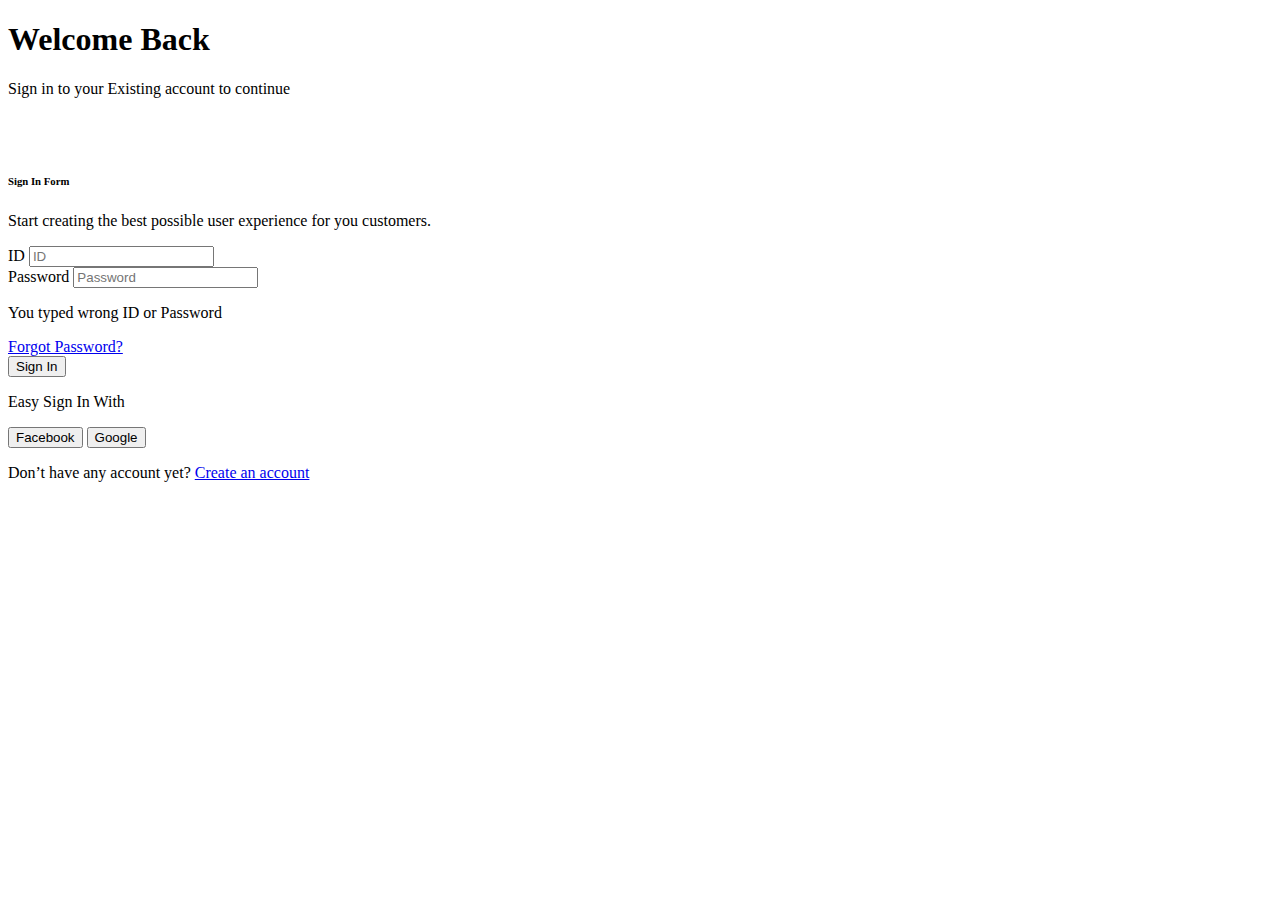
==== src/main/resources/templates/login.html @ bb2822df "init" ====
<!DOCTYPE html>
<html lang="ko"
      xmlns:th="http://www.thymeleaf.org">
<head>
    <meta charset="UTF-8">
    <meta http-equiv="X-UA-Compatible" content="IE=edge" />
    <meta name="viewport" content="width=device-width, initial-scale=1.0" />

    <title>Login</title>

    <link rel="stylesheet" th:href="@{/lib/plain-admin/css/bootstrap.min.css}" />
    <link rel="stylesheet" th:href="@{/lib/plain-admin/css/lineicons.css}" />
    <link rel="stylesheet" th:href="@{/lib/plain-admin/css/materialdesignicons.min.css}" />
    <link rel="stylesheet" th:href="@{/lib/plain-admin/css/fullcalendar.css}" />
    <link rel="stylesheet" th:href="@{/lib/plain-admin/css/main.css}" />
    <link rel="stylesheet" th:href="@{/css/global.css}" />

</head>
<body>
<div class="container-fluid">
    <!-- ========== title-wrapper start ========== -->
    <div class="title-wrapper pt-30">
    </div>
    <!-- ========== title-wrapper end ========== -->

    <div class="row g-0 auth-row">
        <div class="col-lg-6">
            <div class="auth-cover-wrapper bg-primary-100">
                <div class="auth-cover">
                    <div class="title text-center">
                        <h1 class="text-primary mb-10">Welcome Back</h1>
                        <p class="text-medium">
                            Sign in to your Existing account to continue
                        </p>
                    </div>
                    <div class="cover-image">
                        <img th:src="@{/lib/plain-admin/images/auth/signin-image.svg}" alt="">
                    </div>
                    <div class="shape-image">
                        <img th:src="@{/lib/plain-admin/images/auth/shape.svg}" alt="">
                    </div>
                </div>
            </div>
        </div>
        <!-- end col -->
        <div class="col-lg-6">
            <div class="signin-wrapper">
                <div class="form-wrapper">
                    <h6 class="mb-15">Sign In Form</h6>
                    <p class="text-sm mb-25">
                        Start creating the best possible user experience for you
                        customers.
                    </p>
                    <form th:action="@{/login/pro}" method="post">
                        <div class="row">
                            <div class="col-12">
                                <div class="input-style-1" th:classappend="${param.error != null ? 'error' : null }">
                                    <label>ID</label>
                                    <input type="text" placeholder="ID" name="username">
                                </div>
                            </div>
                            <!-- end col -->
                            <div class="col-12">
                                <div class="input-style-1" th:classappend="${param.error != null ? 'error' : null }">
                                    <label>Password</label>
                                    <input type="password" placeholder="Password" name="password">
                                    <p class="text-danger text-end" th:classappend="${param.error != null ? '' : 'd-none' }">You typed wrong ID or Password </p>
                                </div>
                            </div>
                            <!-- end col -->
                            <div class="col-xxl-6 col-lg-12 col-md-6">
                                <div class="
                            text-start text-md-end text-lg-start text-xxl-end
                            mb-30
                          ">
                                    <a href="#0" class="hover-underline">Forgot Password?</a>
                                </div>
                            </div>
                            <!-- end col -->
                            <div class="col-12">
                                <div class="
                            button-group
                            d-flex
                            justify-content-center
                            flex-wrap
                          ">
                                    <button class="
                              main-btn
                              primary-btn
                              btn-hover
                              w-100
                              text-center
                            ">
                                        Sign In
                                    </button>
                                </div>
                            </div>
                        </div>
                        <!-- end row -->
                    </form>
                    <div class="singin-option pt-40">
                        <p class="text-sm text-medium text-center text-gray">
                            Easy Sign In With
                        </p>
                        <div class="
                        button-group
                        pt-40
                        pb-40
                        d-flex
                        justify-content-center
                        flex-wrap
                      ">
                            <button class="main-btn primary-btn-outline m-2">
                                <i class="lni lni-facebook-fill mr-10"></i>
                                Facebook
                            </button>
                            <button class="main-btn danger-btn-outline m-2">
                                <i class="lni lni-google mr-10"></i>
                                Google
                            </button>
                        </div>
                        <p class="text-sm text-medium text-dark text-center">
                            Don’t have any account yet?
                            <a href="signup.html">Create an account</a>
                        </p>
                    </div>
                </div>
            </div>
        </div>
        <!-- end col -->
    </div>
    <!-- end row -->
</div>
</body>
</html>
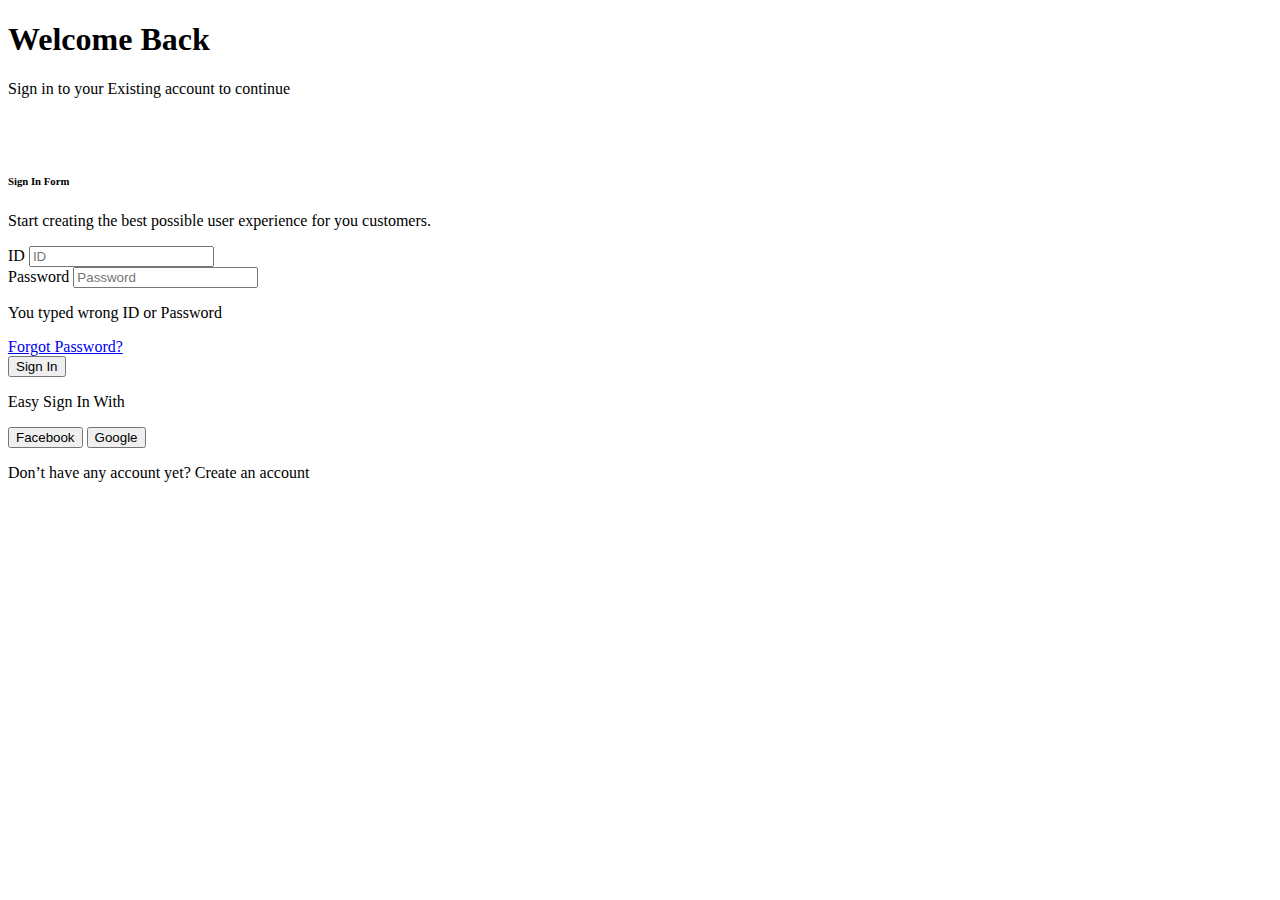
==== commit 98df6cbe: "session-jdbc 설정" ====
--- a/src/main/resources/templates/login.html
+++ b/src/main/resources/templates/login.html
@@ -121,7 +121,7 @@
                         </div>
                         <p class="text-sm text-medium text-dark text-center">
                             Don’t have any account yet?
-                            <a href="signup.html">Create an account</a>
+                            <a th:href="@{/signup}">Create an account</a>
                         </p>
                     </div>
                 </div>
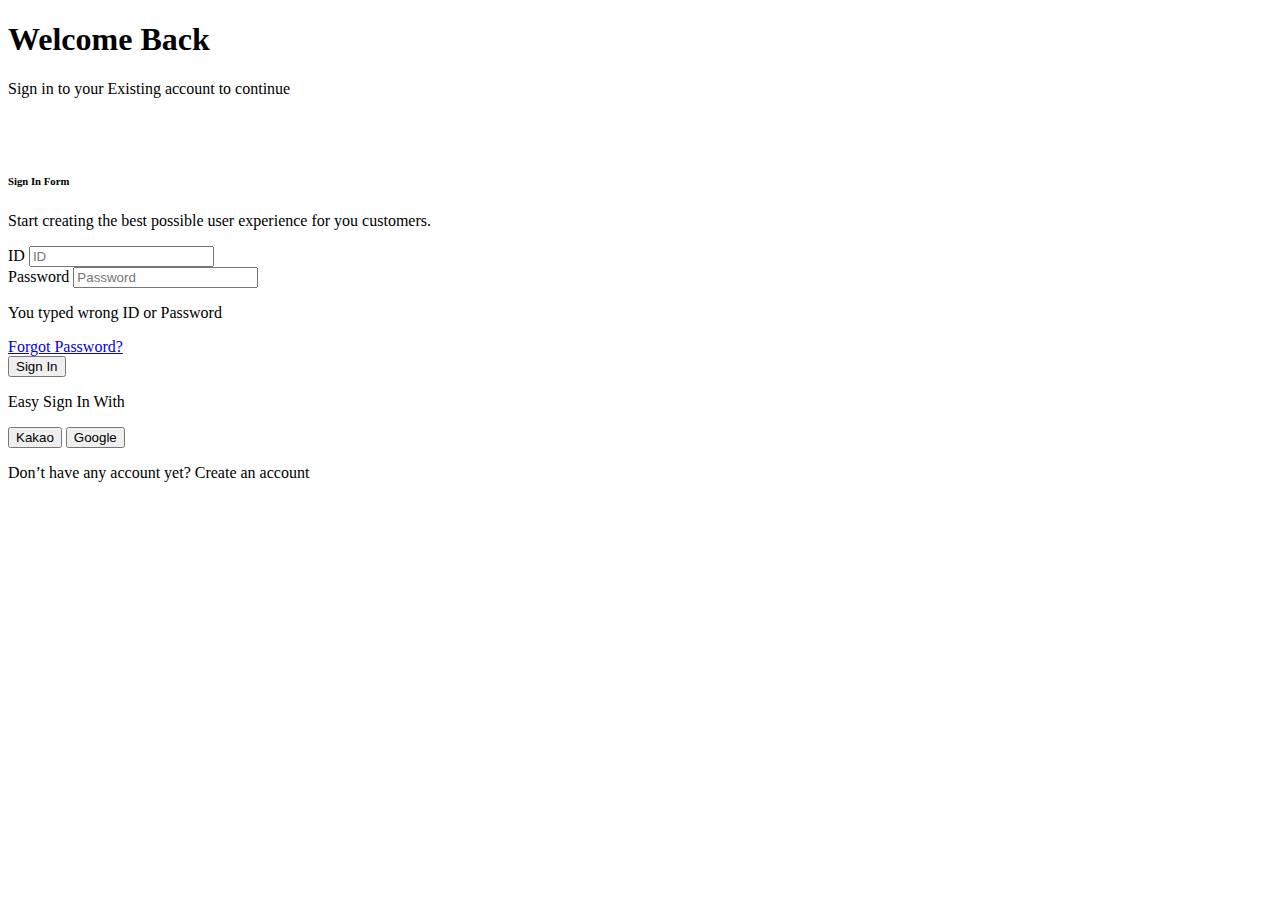
==== commit 673c7a0b: "signup 기능 추가" ====
--- a/src/main/resources/templates/login.html
+++ b/src/main/resources/templates/login.html
@@ -110,9 +110,9 @@
                         justify-content-center
                         flex-wrap
                       ">
-                            <button class="main-btn primary-btn-outline m-2">
-                                <i class="lni lni-facebook-fill mr-10"></i>
-                                Facebook
+                            <button class="main-btn warning-btn-outline m-2">
+                                <i class="mdi mdi-chat-question mr-10"></i>
+                                Kakao
                             </button>
                             <button class="main-btn danger-btn-outline m-2">
                                 <i class="lni lni-google mr-10"></i>
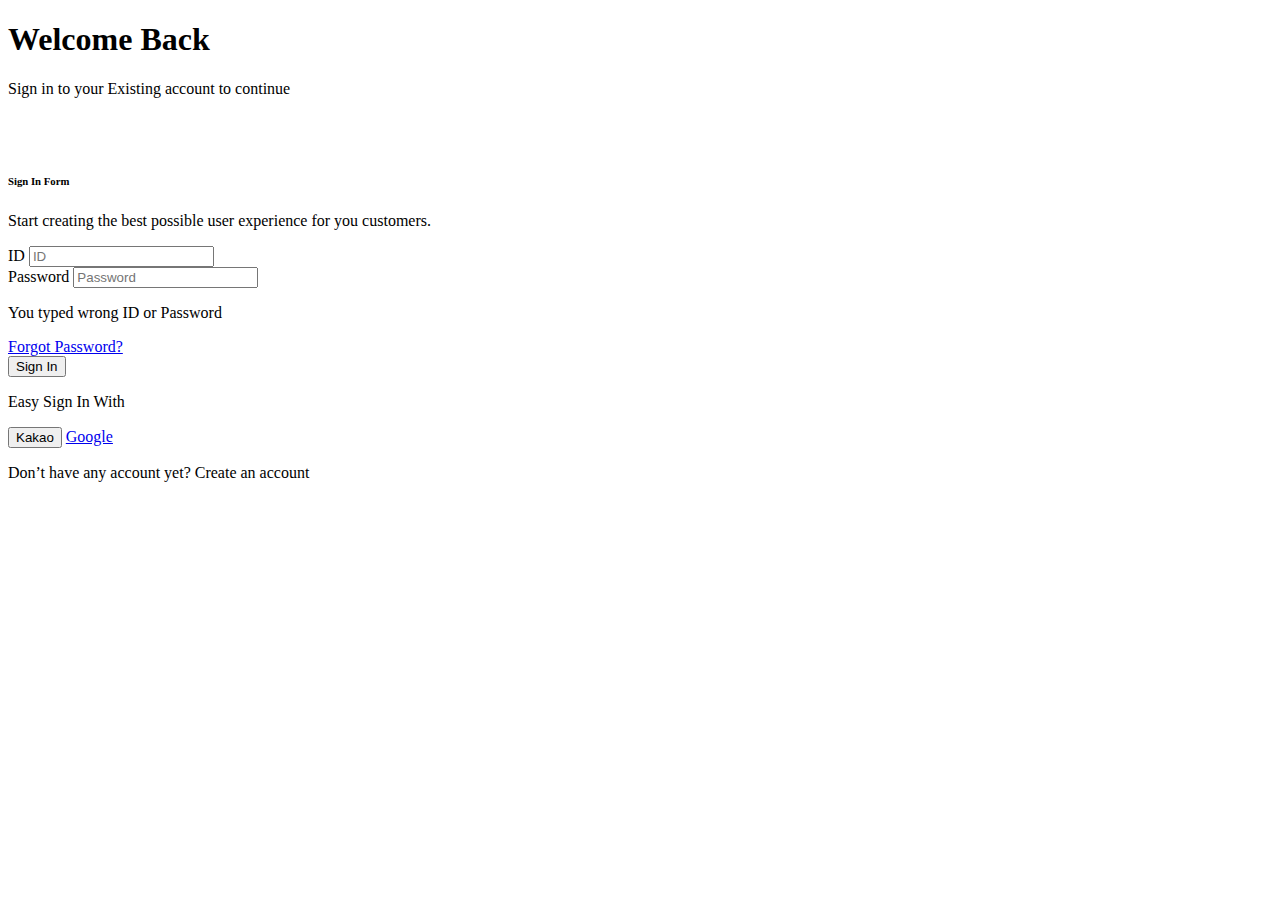
==== commit f16ede5b: "구글 OAuth 로그인 추가" ====
--- a/src/main/resources/templates/login.html
+++ b/src/main/resources/templates/login.html
@@ -55,15 +55,15 @@
                         <div class="row">
                             <div class="col-12">
                                 <div class="input-style-1" th:classappend="${param.error != null ? 'error' : null }">
-                                    <label>ID</label>
-                                    <input type="text" placeholder="ID" name="username">
+                                    <label for="username">ID</label>
+                                    <input type="text" placeholder="ID" name="username" id="username" />
                                 </div>
                             </div>
                             <!-- end col -->
                             <div class="col-12">
                                 <div class="input-style-1" th:classappend="${param.error != null ? 'error' : null }">
-                                    <label>Password</label>
-                                    <input type="password" placeholder="Password" name="password">
+                                    <label for="password">Password</label>
+                                    <input type="password" placeholder="Password" name="password" id="password">
                                     <p class="text-danger text-end" th:classappend="${param.error != null ? '' : 'd-none' }">You typed wrong ID or Password </p>
                                 </div>
                             </div>
@@ -73,7 +73,7 @@
                             text-start text-md-end text-lg-start text-xxl-end
                             mb-30
                           ">
-                                    <a href="#0" class="hover-underline">Forgot Password?</a>
+                                    <a href="#" class="hover-underline">Forgot Password?</a>
                                 </div>
                             </div>
                             <!-- end col -->
@@ -114,10 +114,10 @@
                                 <i class="mdi mdi-chat-question mr-10"></i>
                                 Kakao
                             </button>
-                            <button class="main-btn danger-btn-outline m-2">
+                            <a class="main-btn danger-btn-outline m-2 text-decoration-none" href="/oauth2/authorization/google">
                                 <i class="lni lni-google mr-10"></i>
                                 Google
-                            </button>
+                            </a>
                         </div>
                         <p class="text-sm text-medium text-dark text-center">
                             Don’t have any account yet?
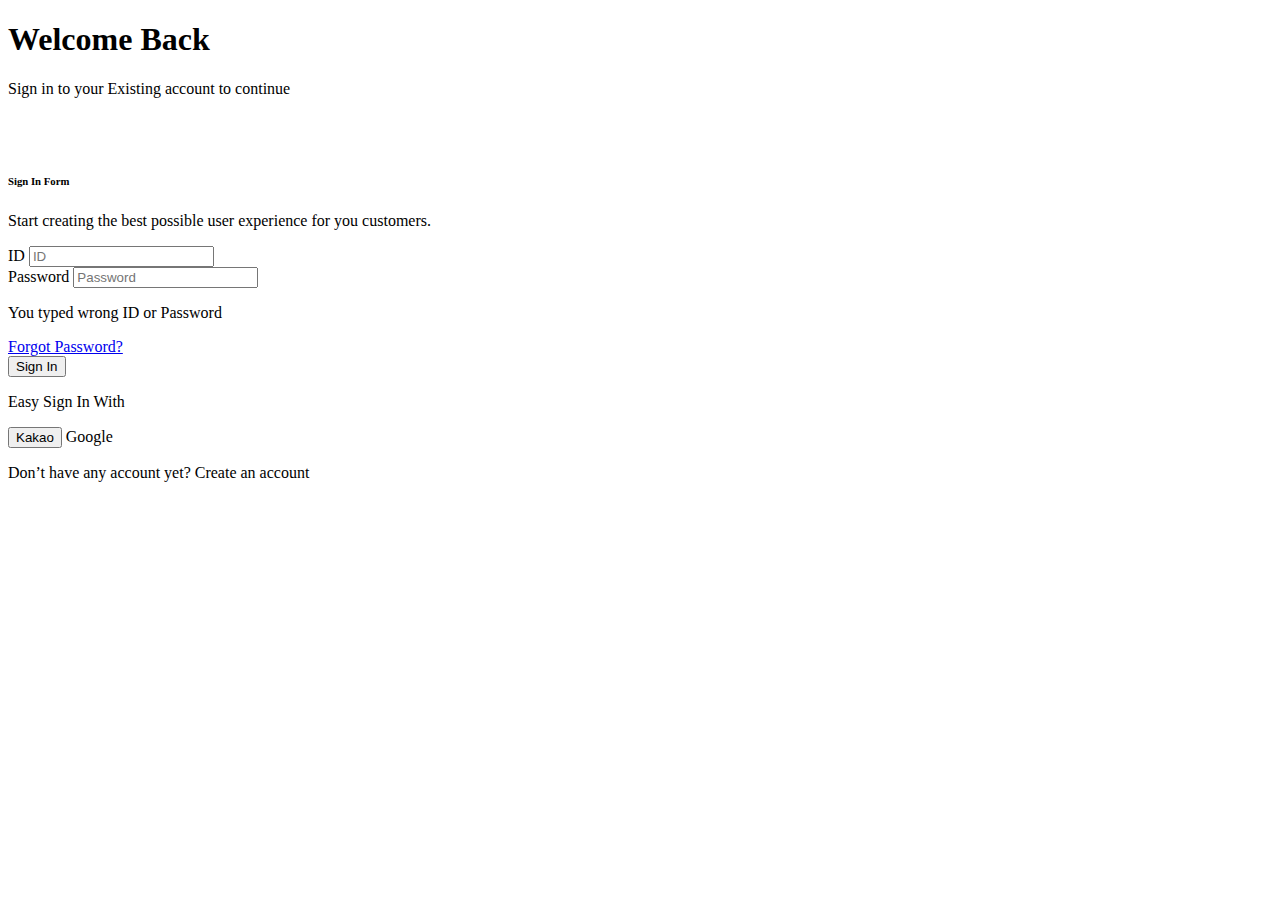
==== commit a524c516: "Oauth2 로그인 객체 login/signup 접근 시 redirect" ====
--- a/src/main/resources/templates/login.html
+++ b/src/main/resources/templates/login.html
@@ -114,7 +114,7 @@
                                 <i class="mdi mdi-chat-question mr-10"></i>
                                 Kakao
                             </button>
-                            <a class="main-btn danger-btn-outline m-2 text-decoration-none" href="/oauth2/authorization/google">
+                            <a class="main-btn danger-btn-outline m-2 text-decoration-none" th:href="@{/oauth2/authorization/google}">
                                 <i class="lni lni-google mr-10"></i>
                                 Google
                             </a>
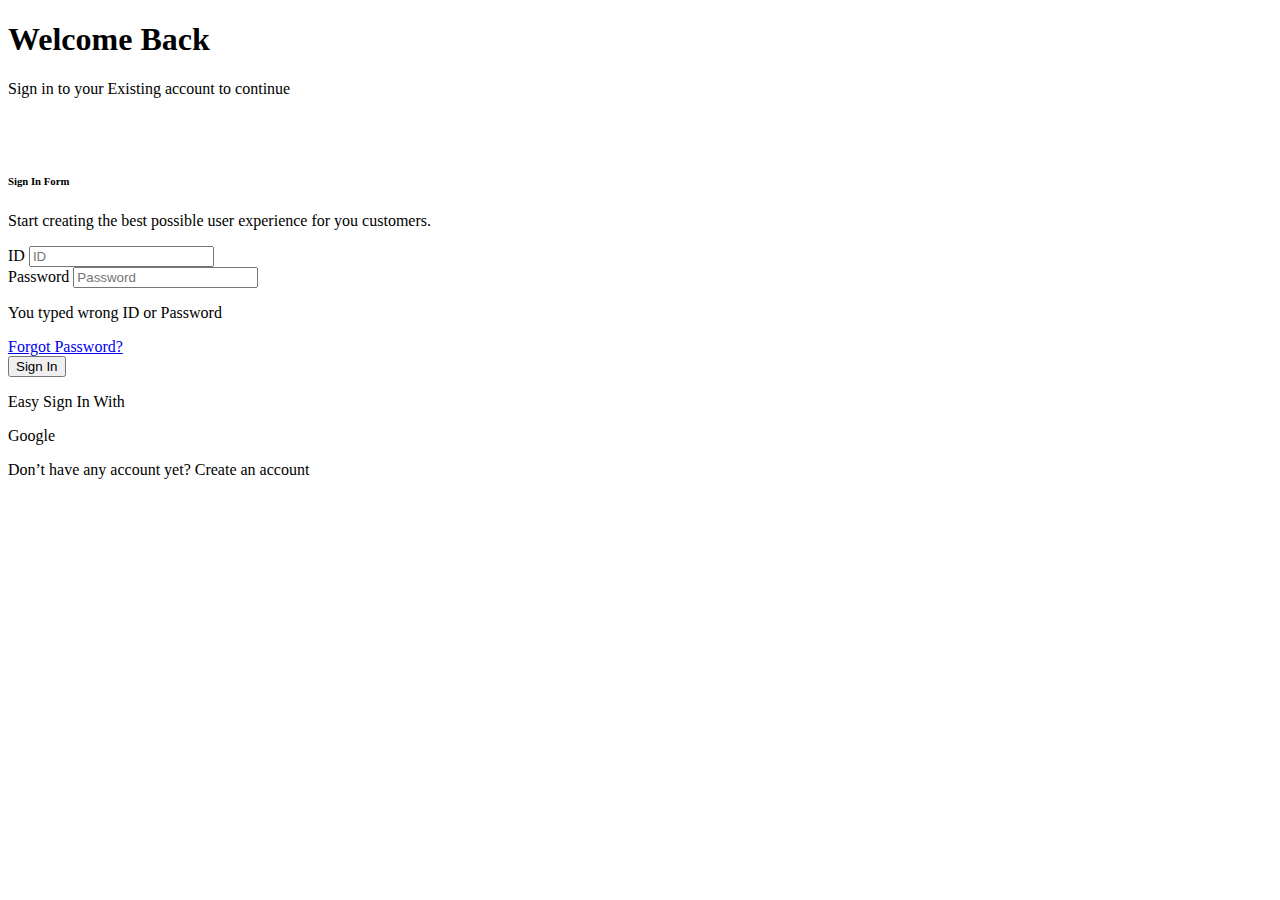
==== commit 36b49fdf: "구글만 oauth 적용" ====
--- a/src/main/resources/templates/login.html
+++ b/src/main/resources/templates/login.html
@@ -110,10 +110,10 @@
                         justify-content-center
                         flex-wrap
                       ">
-                            <button class="main-btn warning-btn-outline m-2">
-                                <i class="mdi mdi-chat-question mr-10"></i>
-                                Kakao
-                            </button>
+<!--                            <button class="main-btn warning-btn-outline m-2">-->
+<!--                                <i class="mdi mdi-chat-question mr-10"></i>-->
+<!--                                Kakao-->
+<!--                            </button>-->
                             <a class="main-btn danger-btn-outline m-2 text-decoration-none" th:href="@{/oauth2/authorization/google}">
                                 <i class="lni lni-google mr-10"></i>
                                 Google
